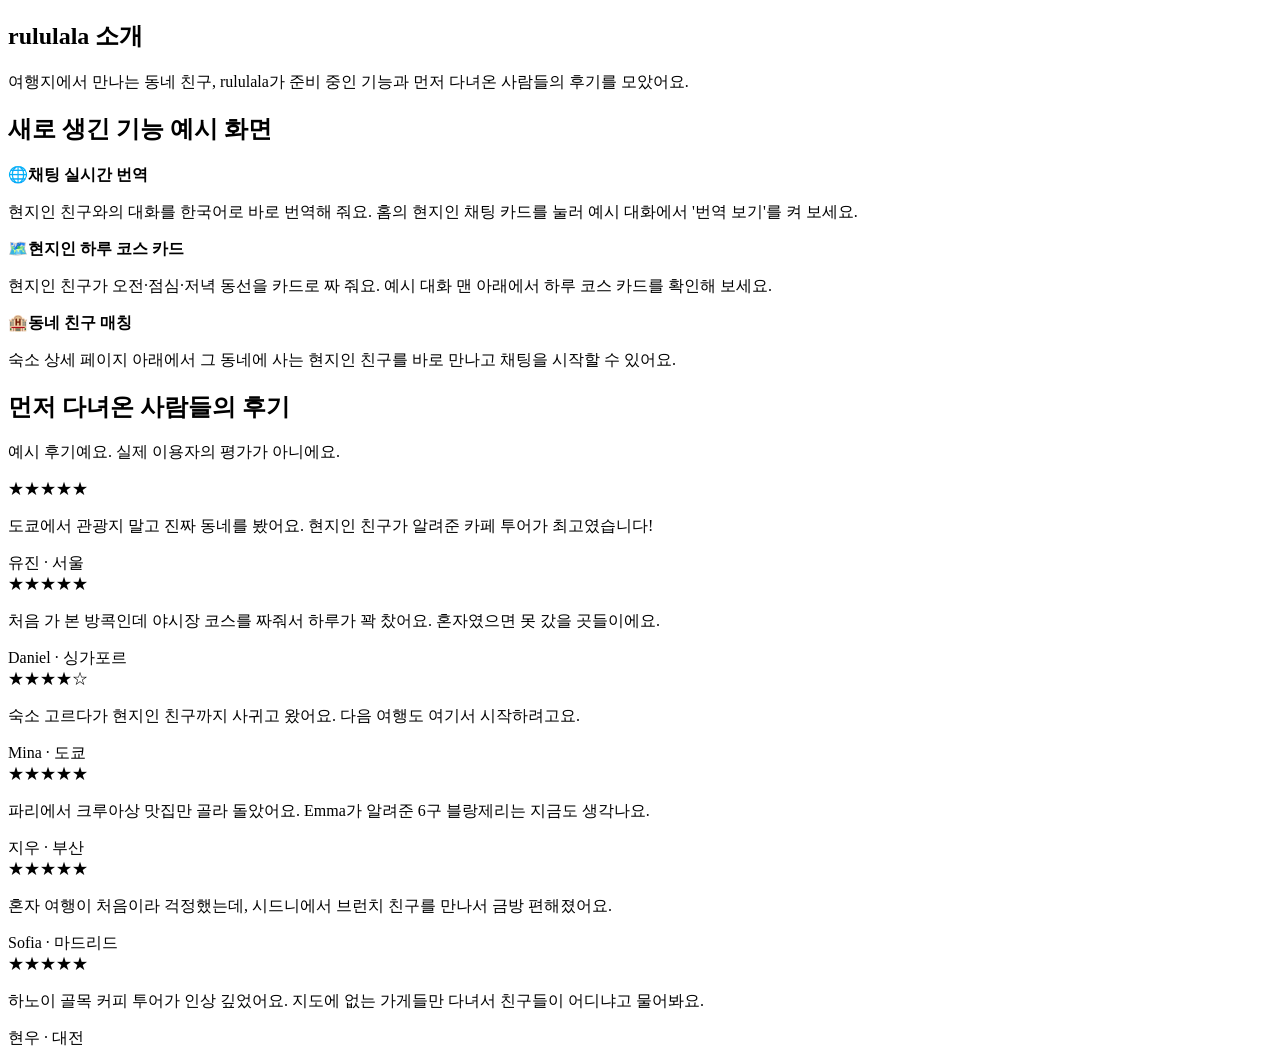
==== about.html @ 9e62a3f8 "소개 페이지 추가 (새 기능 + 후기) This file contains the HTML structure for the 'About' page, including sections" ====
<!doctype html>
<html lang="ko">
<head>
<meta charset="utf-8">
<meta name="viewport" content="width=device-width, initial-scale=1, viewport-fit=cover">
<title>소개 | rululala</title>
<!-- Pages caches fixed asset URLs. loader.js gives each page load fresh local CSS/JS URLs. -->
<script src="loader.js" data-scripts="common.js"></script>
<noscript><link rel="stylesheet" href="style.css"></noscript>
</head>
<body>
<section class="band"><div class="w">
  <h1>rululala 소개</h1>
  <p class="snote">여행지에서 만나는 동네 친구, rululala가 준비 중인 기능과 먼저 다녀온 사람들의 후기를 모았어요.</p>
  <div class="feat">
    <h2 class="feat-h">새로 생긴 기능 <span class="feat-badge">예시 화면</span></h2>
    <div class="feat-grid">
      <div class="feat-card"><span class="feat-ic" aria-hidden="true">🌐</span><b>채팅 실시간 번역</b><p>현지인 친구와의 대화를 한국어로 바로 번역해 줘요. 홈의 현지인 채팅 카드를 눌러 예시 대화에서 '번역 보기'를 켜 보세요.</p></div>
      <div class="feat-card"><span class="feat-ic" aria-hidden="true">🗺️</span><b>현지인 하루 코스 카드</b><p>현지인 친구가 오전·점심·저녁 동선을 카드로 짜 줘요. 예시 대화 맨 아래에서 하루 코스 카드를 확인해 보세요.</p></div>
      <div class="feat-card"><span class="feat-ic" aria-hidden="true">🏨</span><b>동네 친구 매칭</b><p>숙소 상세 페이지 아래에서 그 동네에 사는 현지인 친구를 바로 만나고 채팅을 시작할 수 있어요.</p></div>
    </div>
  </div>
</div></section>

<section class="band"><div class="w">
  <span class="band-head static"><h2>먼저 다녀온 사람들의 후기</h2></span>
  <p class="demo-note">예시 후기예요. 실제 이용자의 평가가 아니에요.</p>
  <div class="rv-grid">
    <div class="rv"><span class="stars">★★★★★</span><p>도쿄에서 관광지 말고 진짜 동네를 봤어요. 현지인 친구가 알려준 카페 투어가 최고였습니다!</p><span class="who">유진 · 서울</span></div>
    <div class="rv"><span class="stars">★★★★★</span><p>처음 가 본 방콕인데 야시장 코스를 짜줘서 하루가 꽉 찼어요. 혼자였으면 못 갔을 곳들이에요.</p><span class="who">Daniel · 싱가포르</span></div>
    <div class="rv"><span class="stars">★★★★☆</span><p>숙소 고르다가 현지인 친구까지 사귀고 왔어요. 다음 여행도 여기서 시작하려고요.</p><span class="who">Mina · 도쿄</span></div>
    <div class="rv"><span class="stars">★★★★★</span><p>파리에서 크루아상 맛집만 골라 돌았어요. Emma가 알려준 6구 블랑제리는 지금도 생각나요.</p><span class="who">지우 · 부산</span></div>
    <div class="rv"><span class="stars">★★★★★</span><p>혼자 여행이 처음이라 걱정했는데, 시드니에서 브런치 친구를 만나서 금방 편해졌어요.</p><span class="who">Sofia · 마드리드</span></div>
    <div class="rv"><span class="stars">★★★★★</span><p>하노이 골목 커피 투어가 인상 깊었어요. 지도에 없는 가게들만 다녀서 친구들이 어디냐고 물어봐요.</p><span class="who">현우 · 대전</span></div>
  </div>
</div></section>
</body>
</html>
---- style.css ----
/* rululala - Shop-inspired light theme, full layout ("floating constellation on white marble") */
/* Left nav rail + Shop-style home bands. Existing pages, interactions, storage and accessibility hooks are preserved. */
@import url("https://cdn.jsdelivr.net/gh/orioncactus/pretendard@v1.3.9/dist/web/variable/pretendardvariable-dynamic-subset.min.css");

:root{
  color-scheme:light;
  box-sizing:border-box;
  accent-color:var(--pri);
  --bg:#f2f4f5;
  --deep:#111111;
  --surface:#ffffff;
  --surface-hover:#fafbfc;
  --field:#ffffff;
  --main-color:#7c6ff2; /* 메인 보라 (로고와 같은 색): 여기만 바꾸면 사이트의 보라가 모두 함께 바뀌어요 */
  --main-color-strong:color-mix(in srgb, var(--main-color) 85%, #000); /* 메인 보라에서 파생 (버튼 hover) */
  --main-color-soft:color-mix(in srgb, var(--main-color) 10%, #fff); /* 메인 보라에서 파생 (배경 강조) */
  --brand:var(--main-color);
  --brand-soft:var(--main-color-soft);
  --pri:var(--main-color);
  --grad:var(--main-color);
  --grad-soft:#f2f4f5;
  --ink:#111111;
  --mute:#787574;
  --line:#ebebeb;
  --line-hover:#cccccc;
  --shadow:0 4px 6px -1px rgba(0,0,0,.1),0 2px 4px -2px rgba(0,0,0,.1);
  --shadow-sm:0 2px 8px rgba(0,0,0,.06);
  --shadow-lg:0 4px 24px rgba(0,0,0,.12);
  --shadow-violet:0 4px 24px color-mix(in srgb, var(--main-color) 34%, transparent);
  --r:20px;
  --r-lg:28px;
  --w:1200px;
  --rail:76px;
  --sans:"Pretendard Variable",Pretendard,Inter,-apple-system,BlinkMacSystemFont,"Apple SD Gothic Neo","Malgun Gothic",sans-serif;
  --mono:ui-monospace,SFMono-Regular,Consolas,monospace;
}
*,*::before,*::after{box-sizing:inherit}
/* 첫 화면이 그려지기 전에는 전환을 꺼요. (새로고침 때 검정 테두리·흰 버튼이 잠깐 보이는 문제) */
html.rululala-preload *,html.rululala-preload *::before,html.rululala-preload *::after{transition:none!important}
[hidden]{display:none!important}
::selection{background:var(--pri);color:#fff}
:focus-visible{outline:2px solid var(--pri);outline-offset:3px}
button,input,select,textarea{font:inherit}
::placeholder{color:#787574}
select option{background:#fff;color:var(--ink)}
input:not([type=checkbox]):focus,select:focus,textarea:focus{border-color:var(--pri);box-shadow:0 0 0 3px color-mix(in srgb, var(--main-color) 15%, transparent)}

/* ===== 기본 ===== */
/* iOS 26 Safari tints the status-bar strip from html/body; both keep the same solid canvas color so the strip matches the page top. */
html{background:var(--bg)}
body{
  display:flex;flex-direction:column;min-height:100vh;margin:0;padding-left:var(--rail);
  background:var(--bg);
  color:var(--ink);
  font:16px/1.6 var(--sans);
  letter-spacing:-.02em;word-break:keep-all;overflow-wrap:break-word;-webkit-font-smoothing:antialiased
}
.w{position:relative;width:100%;max-width:var(--w);margin:0 auto;padding:0 28px}
a{color:inherit}
h1,h2,h3{margin:0;letter-spacing:-.045em}
h1,h2{text-wrap:balance;font-weight:600}

/* ===== 왼쪽 탐색 레일 (Shop sidebar nav rail) ===== */
.rail{position:fixed;top:0;bottom:0;left:0;z-index:50;display:flex;flex-direction:column;align-items:center;gap:8px;width:var(--rail);padding:14px 10px;background:var(--surface)}
.rail-logo{display:flex;align-items:center;justify-content:center;width:44px;height:44px;margin-bottom:12px;color:var(--ink);font-size:24px;font-weight:700;letter-spacing:-.05em;text-decoration:none}
.rail-logo::after{content:".";color:var(--pri)}
.ri{display:grid;place-items:center;width:52px;min-height:52px;height:auto;padding:6px 2px;gap:3px;border-radius:16px;color:var(--ink);text-decoration:none;transition:background .2s,transform .2s}
.ri svg{display:block;width:24px;height:24px;stroke:currentColor;fill:none;stroke-width:1.7;stroke-linecap:round;stroke-linejoin:round}
.ri:hover{background:var(--grad-soft)}
.ri:active{transform:scale(.94)}
.ri[aria-current="page"]{background:var(--grad-soft)}
.rl{display:block;color:var(--mute);font-size:10px;font-weight:500;letter-spacing:-.01em;line-height:1.2}
.ri[aria-current="page"] .rl{color:var(--ink)}
.rail-auth{margin-top:auto;width:52px;min-height:52px;height:auto;padding:6px 2px;gap:3px}
.rail-auth .t-in-rl{display:none}
.in .rail-auth .t-in-rl{display:block}
.in .rail-auth .t-out-rl{display:none}
.rail-auth .avc{display:grid;place-items:center;width:32px;height:32px;border:1px solid var(--line);border-radius:50%}
.rail-auth .avc svg{width:20px;height:20px}
.t-in,.in .t-out{display:none}
.rail-auth .t-in{display:none}
.in .rail-auth .t-out{display:none}
.in .t-in{display:grid}

/* ===== 홈 히어로: 떠 있는 카드 + 워드마크 + 검색 ===== */
.hero-band{padding:40px 0 24px;text-align:center}
.constellation{display:flex;justify-content:center;align-items:flex-end;margin-bottom:4px;padding-top:8px}
.fc{position:relative;flex:none;width:clamp(112px,13.5vw,168px);margin:0 -14px;border-radius:var(--r-lg);background:var(--surface);box-shadow:var(--shadow)}
.fc1{z-index:1;transform:rotate(-6deg) translateY(12px)}
.fc2{z-index:2;transform:rotate(2.5deg) translateY(-10px)}
.fc3{z-index:3;transform:rotate(-2deg) translateY(-16px)}
.fc4{z-index:4;transform:rotate(5deg) translateY(8px)}
.fc-img{padding:8px 8px 12px}
.fph{display:grid;place-items:center;aspect-ratio:1/1;overflow:hidden;border-radius:20px;font-size:40px}
.fph img{display:block;width:100%;height:100%;object-fit:cover}
.fmeta{padding:9px 6px 2px;text-align:left}
.fmeta b{display:block;font-size:14px;font-weight:600;letter-spacing:-.02em;line-height:1.35}
.fmeta span{display:block;margin-top:1px;color:var(--mute);font-size:9px;letter-spacing:-.01em}
.fc-mini{display:flex;align-items:center;gap:10px;padding:14px;text-align:left}
.fav{display:grid;place-items:center;flex:none;width:40px;height:40px;border-radius:50%;background:var(--grad-soft);font-size:20px}
.fc-mini b{display:block;font-size:14px;font-weight:600;letter-spacing:-.02em;line-height:1.3}
.fc-mini span{display:block;color:var(--mute);font-size:11px}
.hero-kicker{display:inline-block;margin:0 0 22px;padding:6px 16px;border:1px solid var(--line);border-radius:9999px;background:var(--surface);box-shadow:var(--shadow-sm);color:var(--mute);font-size:12px;font-weight:500;letter-spacing:.06em}
.wordmark{margin:0;line-height:1}
.wordmark img{display:block;height:clamp(40px,6.5vw,84px);width:auto;margin:0 auto}
.lead{max-width:560px;margin:20px auto 0;color:var(--mute);font-size:17px;line-height:1.8;font-weight:400}

/* 검색 pill + 바이올렛 원형 전송 버튼 */
.hsearch{display:flex;align-items:center;gap:6px;max-width:560px;margin:30px auto 0;padding:4px 4px 4px 22px;border:1px solid rgba(0,0,0,.1);border-radius:9999px;background:var(--surface);box-shadow:var(--shadow-sm);transition:border-color .2s,box-shadow .2s}
.hsearch:focus-within{border-color:var(--pri);box-shadow:0 0 0 3px color-mix(in srgb, var(--main-color) 15%, transparent)}
.hsearch input{flex:1;min-width:0;padding:10px 0;border:0;background:none;color:var(--ink);font-size:16px;letter-spacing:-.031em;appearance:none;-webkit-appearance:none}
.hsearch input:focus{outline:none;box-shadow:none;border:0}
.hsearch button{display:grid;place-items:center;flex:none;width:48px;height:48px;padding:0;border:0;border-radius:50%;background:var(--pri);color:var(--ink);cursor:pointer;box-shadow:var(--shadow-violet);transition:background .2s,transform .2s}
.hsearch button:hover{background:var(--main-color-strong)}
.hsearch button:active{transform:scale(.94)}
.hsearch button svg{width:20px;height:20px;stroke:currentColor;fill:none;stroke-width:2;stroke-linecap:round;stroke-linejoin:round}

/* 카테고리 pill */
.cpills{display:flex;flex-wrap:wrap;justify-content:center;gap:12px;margin-top:22px}
.cpill{display:inline-flex;align-items:center;gap:8px;padding:6px 16px 6px 6px;border:1px solid var(--line);border-radius:9999px;background:var(--surface);box-shadow:var(--shadow-sm);color:var(--ink);font-size:15px;font-weight:500;letter-spacing:-.02em;text-decoration:none;transition:border-color .2s,transform .2s}
.cpill:hover{border-color:var(--line-hover);transform:translateY(-1px)}
.cpill .ci{display:grid;place-items:center;width:32px;height:32px;border-radius:50%;background:var(--grad-soft);font-size:16px}

/* ===== 홈 섹션 밴드 (Shop category bands) ===== */
.band{padding:36px 0}
.band-head{display:inline-flex;align-items:center;gap:6px;margin-bottom:24px;color:var(--ink);text-decoration:none}
.band-head h2{font-size:20px;font-weight:600;letter-spacing:-1px}
.band-head svg{width:16px;height:16px;stroke:var(--ink);fill:none;stroke-width:2;stroke-linecap:round;stroke-linejoin:round}
a.band-head:hover h2{text-decoration:underline;text-underline-offset:4px}
.band-head.static{cursor:default}

/* 도시 이미지 타일 (Shop product image tile) */
.tiles4{display:grid;grid-template-columns:repeat(4,minmax(0,1fr));gap:16px}
.tile{position:relative;display:block;aspect-ratio:4/5;overflow:hidden;border-radius:var(--r-lg);background:var(--surface);box-shadow:var(--shadow);text-decoration:none;transition:transform .2s,box-shadow .2s}
.tile:hover{transform:translateY(-3px);box-shadow:var(--shadow-lg)}
.tile .ph{position:absolute;inset:0;display:grid;place-items:center;font-size:56px;overflow:hidden}
.tile .ph img{display:block;width:100%;height:100%;object-fit:cover}
.tile .lab small{display:block;margin-top:2px;color:var(--mute);font-size:11px;font-weight:500;letter-spacing:-.01em}
.tile .lab{position:absolute;left:12px;bottom:12px;padding:10px 14px;border-radius:12px;background:rgba(255,255,255,.92);color:var(--ink);font-size:14px;font-weight:600;letter-spacing:-.02em;box-shadow:var(--shadow-sm)}

/* 추천 친구 미리보기 카드 */
.fp-grid{display:grid;grid-template-columns:repeat(3,minmax(0,1fr));gap:20px}
.fp{display:flex;flex-direction:column;gap:10px;min-width:0;padding:22px;border-radius:var(--r-lg);background:var(--surface);box-shadow:var(--shadow);color:var(--ink);text-decoration:none;transition:transform .2s,box-shadow .2s}
.fp:hover{transform:translateY(-3px);box-shadow:var(--shadow-lg)}
.fp-top{display:flex;align-items:center;gap:12px}
.fp .fav{width:52px;height:52px;font-size:26px}
.fp-top b{display:block;font-size:17px;font-weight:600}
.fp-top .meta,.fp .meta{color:var(--mute);font-size:13px}
.fp p{display:-webkit-box;-webkit-line-clamp:2;-webkit-box-orient:vertical;margin:0;overflow:hidden;color:var(--mute);font-size:14px;line-height:1.7}

/* ===== 일반 섹션 (서브 페이지) ===== */
section{padding:56px 0}
section>h1,.w>h1{margin-bottom:28px;font-size:32px;font-weight:700;line-height:1.35;letter-spacing:-.05em}

/* ===== 카드 공통 ===== */
/* Elevated cards: white on the mist canvas, separated by the dual-layer soft shadow alone */
.steps li,.city,.pc,.safe li,.fb{border:0;border-radius:var(--r-lg);background:var(--surface);box-shadow:var(--shadow)}
.city,.pc{transition:transform .2s,box-shadow .2s}
.city:hover,.pc:hover{transform:translateY(-3px);box-shadow:var(--shadow-lg)}

/* ===== 서비스 소개 ===== */

/* ===== 이용 방법 ===== */
.steps{display:grid;grid-template-columns:repeat(4,minmax(0,1fr));gap:18px;margin:0;padding:0;list-style:none;counter-reset:s}
.steps li{counter-increment:s;padding:26px 22px;font-weight:500}
.steps li::before{content:counter(s);display:grid;place-items:center;width:42px;height:42px;margin-bottom:18px;border-radius:50%;background:var(--grad-soft);color:var(--ink);font:600 14px var(--sans)}

/* ===== 칩 (탭, 필터, 작은 버튼) ===== */
.tab,.stab,.pill,.mini{border:1px solid var(--line);border-radius:9999px;background:var(--surface);color:var(--ink);font-weight:500;white-space:nowrap;cursor:pointer;box-shadow:var(--shadow-sm);transition:background .2s,border-color .2s,color .2s,transform .2s}
.tab:hover,.stab:hover,.pill:hover,.mini:hover{border-color:var(--line-hover);background:var(--surface-hover)}
.tab:active,.stab:active,.pill:active,.mini:active,.btn:active{transform:scale(.97)}
.tab,.stab{padding:10px 20px;font-size:14px}
.pill{display:inline-flex;align-items:center;justify-content:center;gap:6px;min-height:38px;padding:8px 15px;font-size:13px}
.mini{padding:9px 14px;font-size:13px}
.tab[aria-selected="true"],.stab[aria-selected="true"],.mini.pri{border-color:transparent;background:var(--ink);color:#fff}
.tabs,.stabs{display:flex;flex-wrap:wrap;gap:10px;margin:0 0 28px}

/* ===== 도시 ===== */
.cities{display:grid;grid-template-columns:repeat(auto-fill,minmax(160px,1fr));gap:16px;min-height:64px}
.city{padding:20px}
.city::before{content:"";display:block;width:28px;height:28px;margin-bottom:24px;border:0;border-radius:50%;background:var(--grad-soft)}
.city.has-photo::before{display:none}
.city .cph{aspect-ratio:4/3;margin-bottom:14px;overflow:hidden;border-radius:14px;background:var(--grad-soft)}
.city .cph img{display:block;width:100%;height:100%;object-fit:cover}
.city b{display:block;font-size:17px;font-weight:600}
.city small{display:block;margin-top:3px;color:var(--mute);font-size:13px}
.city small.cpark{margin-top:8px;font-size:12px;line-height:1.5}
.legend{margin:30px 0 0;padding:22px 26px;border:0;border-radius:var(--r-lg);background:var(--surface);box-shadow:var(--shadow-sm);color:var(--ink);font-size:15px;font-weight:500;line-height:1.7}

/* ===== 숙소 ===== */
.stays{display:grid;grid-template-columns:repeat(auto-fit,minmax(220px,1fr));gap:20px}
.stc{position:relative;display:block;min-width:0;aspect-ratio:3/4;overflow:hidden;border-radius:var(--r);background:#2a2530;box-shadow:var(--shadow-sm);color:#fff;text-decoration:none;transition:transform .2s}
.stc:hover{transform:translateY(-4px)}
.stc img{position:absolute;inset:0;width:100%;height:100%;object-fit:cover}
.stc::after{content:"";position:absolute;inset:auto 0 0 0;height:48%;background:linear-gradient(transparent,rgba(0,0,0,.76))}
.stc .cap{position:absolute;inset:auto 16px 16px 16px;z-index:1;display:block}
.stc .cap b{display:block;color:#fff;font-size:17px;font-weight:600;line-height:1.35}
.stc .cap small{display:block;margin-top:3px;color:rgba(255,255,255,.88);font-size:13px;line-height:1.4}
.tg span{display:inline-block;padding:4px 12px;border:1px solid var(--line);border-radius:9999px;background:var(--surface);color:var(--mute);font-size:12px;font-weight:500}
.snote,.note{color:var(--mute);line-height:1.7}
.snote{margin:34px 0 0;font-size:13px}
.note{font-size:12px}

/* ===== 안전 ===== */
.safe{display:grid;grid-template-columns:repeat(3,minmax(0,1fr));gap:16px;margin:0;padding:0;list-style:none}
.safe li{display:flex;align-items:center;gap:14px;padding:20px;border-radius:var(--r);font-size:15px;font-weight:600}
.safe li::before{content:"✓";display:grid;place-items:center;flex:0 0 34px;height:34px;border-radius:50%;background:var(--ink);color:#fff;font-size:15px;font-weight:600}
.safe.soon li{color:var(--mute);font-weight:500;box-shadow:var(--shadow-sm)}
.safe.soon li::before{content:"예정";flex-basis:48px;border-radius:9999px;background:var(--grad-soft);color:var(--mute);font-size:12px}
#safe h2{margin:28px 0 14px;font-size:17px}
#safe h1+h2{margin-top:8px}

/* ===== 푸터 (Shop dark columnar footer) ===== */
footer{margin-top:auto;background:var(--deep);color:#9c9693}
.fcols{display:flex;flex-wrap:wrap;gap:48px 64px;padding:48px 0 8px}
.fcol{display:flex;flex-direction:column;gap:10px;font-size:13px;line-height:1.7}
.fcol b{margin-bottom:4px;color:#fff;font-size:13px;font-weight:600}
.fcol a{color:#9c9693;text-decoration:none}
.fcol a:hover{color:#fff}
.fcol p{margin:6px 0 0;max-width:220px}
.flogo{color:#fff;font-size:24px;font-weight:700;letter-spacing:-.05em}
.flogo i{color:var(--pri);font-style:normal}
.fnote{padding:22px 0 34px;font-size:12px;line-height:1.7}

/* ===== 친구 찾기 ===== */
.fb{display:grid;grid-template-columns:2fr repeat(4,minmax(0,1fr));gap:10px;margin-bottom:14px;padding:14px;border-radius:var(--r-lg)}
.fb input[type=search],.fb select,.mf input,.mf select,.mf textarea,.cf input,#auth-form input{width:100%;min-width:0;padding:12px 18px;border:1px solid var(--line);border-radius:9999px;background:var(--field);color:var(--ink);font-size:14px;transition:border-color .2s,box-shadow .2s}
.fb input[type=search]{appearance:none;-webkit-appearance:none}
.mf textarea{border-radius:var(--r)}
.cf input{flex:1}
.tools{display:flex;flex-wrap:wrap;align-items:center;gap:10px;margin-bottom:22px;color:var(--mute)}
.tools label{display:inline-flex;align-items:center;gap:6px}
#me{margin-left:auto;font-size:13px}
.people{display:grid;grid-template-columns:repeat(3,minmax(0,1fr));gap:20px}
.pc{display:flex;flex-direction:column;align-items:flex-start;gap:10px;min-width:0;padding:24px}
.pc-top{display:flex;align-items:center;gap:12px}
.av{display:grid;place-items:center;flex:none;width:56px;height:56px;border:1px solid var(--line);border-radius:50%;background:var(--grad-soft);font-size:27px}
.pc h3{font-size:18px;font-weight:600}
.pc p{margin:0;color:var(--mute);font-size:14px;line-height:1.7}
.meta{color:var(--mute);font-size:13px}
.badge{padding:4px 10px;border:0;border-radius:9999px;font-size:12px;font-weight:600;cursor:default}
.badge.ok{background:var(--brand-soft);color:var(--pri)}
.badge.no{background:var(--grad-soft);color:var(--mute)}
.stars{color:#FFC107;letter-spacing:1px}
.tg{display:flex;flex-wrap:wrap;gap:6px}
.acts{display:flex;flex-wrap:wrap;gap:7px;width:100%;margin-top:auto;padding-top:8px}
.empty{grid-column:1/-1;padding:40px 12px;border:1px dashed var(--line-hover);border-radius:var(--r-lg);color:var(--mute);text-align:center}

/* ===== 모달 ===== */
#modal{position:fixed;inset:0;z-index:100;display:none;align-items:center;justify-content:center;padding:16px;background:rgba(20,16,12,.45);-webkit-backdrop-filter:blur(9px);backdrop-filter:blur(9px)}
#modal.open{display:flex}
body.modal-open{overflow:hidden}
#modalBox{position:relative;width:min(100%,520px);max-height:90vh;max-height:90dvh;padding:26px;overflow:auto;overscroll-behavior:contain;border:0;border-radius:var(--r-lg);background:var(--surface);box-shadow:0 24px 80px rgba(0,0,0,.25)}
#modalBox:focus{outline:none}
#modalBox h2{margin:0 40px 16px 0;font-size:22px;line-height:1.4}
.x{position:absolute;top:14px;right:14px;display:grid;place-items:center;width:36px;height:36px;border:1px solid var(--line);border-radius:50%;background:var(--surface);color:var(--ink);font-size:20px;cursor:pointer;box-shadow:var(--shadow-sm);transition:background .2s}
.x:hover{background:var(--grad-soft)}
.mf{display:grid;gap:10px}
.mf textarea{min-height:100px;resize:vertical}
.err{min-height:1.2em;margin:0;color:#d4261c;font-size:13px;line-height:1.5}
.info{margin:0 0 12px;padding:0;list-style:none}
.info li,.row{border-bottom:1px solid var(--line)}
.info li{padding:12px 0}
.info b{display:block}
.info span{color:var(--mute);font-size:13px}
.row{display:flex;align-items:center;justify-content:space-between;gap:10px;padding:10px 0}
.row>span{min-width:0;overflow-wrap:anywhere}
.row>.mini{flex:none}
.rv{margin-bottom:8px;padding:14px 16px;border:0;border-radius:var(--r);background:var(--grad-soft);font-size:14px;line-height:1.65}
.rv p{margin:4px 0 0}
.ice{display:flex;flex-wrap:wrap;gap:6px;margin-bottom:10px}
.msgs{display:flex;flex-direction:column;gap:8px;height:240px;margin-bottom:10px;padding:12px;overflow:auto;border:0;border-radius:var(--r);background:var(--grad-soft)}
.bub{max-width:82%;padding:9px 14px;border:0;border-radius:18px;background:var(--surface);box-shadow:var(--shadow-sm);color:var(--ink);font-size:14px;line-height:1.6;overflow-wrap:anywhere}
.bub.me{align-self:flex-end;background:var(--pri);color:var(--ink);box-shadow:none}
.cf{display:flex;gap:8px}

/* ===== 로그인/버튼 ===== */
.btn{display:inline-flex;align-items:center;justify-content:center;min-height:48px;padding:14px 30px;border:1px solid transparent;border-radius:9999px;background:var(--pri);color:var(--ink);font-size:15px;font-weight:600;text-decoration:none;cursor:pointer;box-shadow:var(--shadow-violet);transition:background .2s,transform .2s,box-shadow .2s}
.btn:hover{background:var(--main-color-strong);transform:translateY(-2px);box-shadow:0 8px 30px color-mix(in srgb, var(--main-color) 40%, transparent)}
.btn:disabled{opacity:.55;cursor:not-allowed;transform:none}
.btn-line{background:#fff;color:var(--ink);border:1px solid var(--line);box-shadow:none}
.btn-line:hover{background:var(--grad-soft);color:var(--ink);transform:none;box-shadow:none}
.auth{max-width:480px;margin:0 auto}
.auth h1{margin-bottom:32px}
#auth-form{display:grid;gap:14px}
#auth-form .field{display:grid;gap:8px}
#auth-form label{font-size:13px;font-weight:600;color:var(--ink)}
#auth-form input{padding:14px 20px;font-size:15px}
#auth-form .btn{width:100%;margin-top:4px;padding:15px}
#auth-status{min-height:1.4em;margin:12px 0 0;color:var(--mute);font-size:14px;line-height:1.6;text-align:center}
.switch{margin:20px 0 0;color:var(--mute);font-size:14px;text-align:center}
.link{padding:0;border:0;background:none;color:var(--pri);font-weight:600;text-decoration:underline;text-underline-offset:3px;cursor:pointer}
.link:hover{color:var(--main-color-strong)}

/* ===== 태블릿 ===== */
@media (max-width:900px){
  .w{padding-inline:22px}
  .tiles4{grid-template-columns:repeat(2,minmax(0,1fr))}
  .steps{gap:14px}
  .steps,.people,.safe,.fp-grid{grid-template-columns:repeat(2,minmax(0,1fr))}
  .stays{grid-template-columns:repeat(2,minmax(0,1fr));gap:12px}
  .fb{grid-template-columns:repeat(2,minmax(0,1fr))}
  .fb input[type=search]{grid-column:1/-1}

  /* 모바일: 레일이 하단 탭 바로 */
  body{padding-left:0;padding-bottom:calc(78px + env(safe-area-inset-bottom,0px))}
  .rail{top:auto;right:0;bottom:0;left:0;width:auto;flex-direction:row;justify-content:space-around;gap:2px;padding:8px 10px calc(8px + env(safe-area-inset-bottom,0px));box-shadow:0 -2px 16px rgba(0,0,0,.06)}
  .rail-logo{display:none}
  .rail-auth{margin-top:0}
  .rail-auth .avc{width:24px;height:24px;border:0}
  .rail-auth .avc svg{width:22px;height:22px}
  .ri{width:52px;min-height:52px;height:auto;padding:6px 2px;gap:3px;border-radius:16px}
  .rl{display:block;color:var(--mute);font-size:10px;font-weight:500;letter-spacing:-.01em;line-height:1.2}
  .ri[aria-current="page"] .rl{color:var(--ink)}
  .hero-band{padding:28px 0 16px}
  .constellation{align-items:center}
  .fc{width:clamp(96px,26vw,132px);margin:0 -10px}
  .fc1,.fc4{display:none}
  .fc2{transform:rotate(-4deg) translateY(6px)}
  .fc3{transform:rotate(3deg) translateY(-6px)}
  .fph{font-size:34px}
  .wordmark img{height:clamp(37px,11vw,52px)}
  .lead{margin-top:16px;font-size:15px;line-height:1.75}
  .hsearch{margin-top:24px;padding-left:18px}
  .hsearch input{font-size:15px}
  .hsearch button{width:44px;height:44px}
  .cpills{gap:8px;margin-top:18px}
  .cpill{font-size:14px}
  .band{padding:28px 0}
  .band-head{margin-bottom:18px}
  section{padding:44px 0}
  section>h1,.w>h1{margin-bottom:22px;font-size:26px}
  .steps li{padding:24px 18px}
  .steps li{font-size:14px}
  .tab,.stab{padding:9px 15px;font-size:13px}
  .cities{grid-template-columns:repeat(2,minmax(0,1fr));gap:12px}
  .city{padding:16px}
  .tile .ph{font-size:44px}
  .fp-grid{grid-template-columns:minmax(0,1fr);gap:14px}
  .safe{grid-template-columns:1fr}
  .fb{grid-template-columns:minmax(0,1fr);padding:12px}
  #me{flex-basis:100%;margin-left:0}
  .people{grid-template-columns:minmax(0,1fr);gap:14px}
  .pc{padding:18px}
  .fcols{gap:32px 40px;padding:36px 0 4px}
  #modal{padding:12px}
  #modalBox{padding:22px 18px}
  #modalBox h2{font-size:20px}
  .cf{flex-wrap:wrap}
  .cf input{flex-basis:100%}
}


@media (prefers-reduced-motion:reduce){*,*::before,*::after{transition:none!important}}


/* ===== 이용 방법 상세 (링크 카드) ===== */
.steps li{transition:transform .2s,box-shadow .2s}
.steps li:hover{transform:translateY(-3px);box-shadow:var(--shadow-lg)}
.steps li a{color:inherit;text-decoration:none}
.steps li h3{margin:0 0 8px;font-size:16px;font-weight:600;letter-spacing:-.02em}
.steps li p{margin:0;color:var(--mute);font-size:14px;font-weight:400;line-height:1.7}
.steps-more{margin:20px 0 0;color:var(--mute);font-size:14px}
.steps-more a{color:var(--pri);font-weight:500;text-decoration:none}
.steps-more a:hover{text-decoration:underline}


/* 내 정보 페이지 폼: 로그인 폼과 같은 디자인 */
#profile-form{display:grid;gap:16px}
#profile-form .field{display:grid;gap:8px}
#profile-form label{font-size:13px;font-weight:600;color:var(--ink)}
#profile-form input,#profile-form textarea{width:100%;min-width:0;padding:14px 20px;border:1px solid var(--line);border-radius:9999px;background:var(--field);color:var(--ink);font-size:15px;transition:border-color .2s,box-shadow .2s}
#profile-form textarea{border-radius:var(--r);min-height:110px;resize:vertical;line-height:1.6}
#profile-form input:disabled,#profile-form textarea:disabled{opacity:.55}
#profile-form .btn{width:100%;margin-top:4px;padding:15px}
#p-status{min-height:1.4em;margin:12px 0 0;color:var(--mute);font-size:14px;line-height:1.6;text-align:center}
#p-status.err{color:#d4261c}
#p-status.ok{color:#0a7a3d}

/* ===== 사진 크레딧 ===== */
.credits{margin:24px 0 0;padding:0;list-style:none;display:grid;grid-template-columns:repeat(2,minmax(0,1fr));gap:12px}
.credits li{padding:16px 18px;border:0;border-radius:var(--r);background:var(--surface);box-shadow:var(--shadow-sm);font-size:13px;line-height:1.6;color:var(--mute)}
.credits b{display:block;color:var(--ink);font-size:14px}
.credits a{color:var(--pri)}
@media (max-width:720px){.credits{grid-template-columns:1fr}}

/* ===== 홈 개편: 상단 작은 로고 + 검색/메뉴, 배너, 카테고리 아이콘 ===== */
.topbar{background:var(--surface);border-bottom:1px solid var(--line)}
.topbar-in{display:flex;align-items:center;gap:24px;padding-top:14px;padding-bottom:10px}
.tb-logo img{display:block;height:26px;width:auto}
.tb-search{display:flex;flex:1;max-width:560px;align-items:center;margin:0 auto 0 8px;padding:3px 3px 3px 18px;border:1px solid rgba(0,0,0,.1);border-radius:9999px;background:var(--bg)}
.tb-search:focus-within{border-color:var(--pri);background:#fff}
.tb-search input{flex:1;min-width:0;padding:8px 0;border:0;background:none;font-size:14px;color:var(--ink)}
.tb-search input:focus{outline:none;box-shadow:none;border:0}
.tb-search button{display:grid;place-items:center;width:36px;height:36px;padding:0;border:0;border-radius:50%;background:var(--pri);color:#fff;cursor:pointer}
.tb-search button svg{width:18px;height:18px;stroke:currentColor;fill:none;stroke-width:2;stroke-linecap:round}
.tb-login{font-size:14px;font-weight:500;text-decoration:none;color:var(--ink)}
.tb-login.tb-in{display:none}
.in .tb-login.tb-in{display:inline}
.in .tb-login.tb-out{display:none}
.tb-menu{display:flex;gap:28px;padding-bottom:10px;font-size:15px;font-weight:500}
.tb-menu a{padding:6px 0;color:var(--mute);text-decoration:none;border-bottom:2px solid transparent}
.tb-menu a:hover{color:var(--ink)}
.tb-menu a[aria-current]{color:var(--ink);border-bottom-color:var(--ink)}
body.home .hero-band{padding:24px 0 8px;text-align:left}
.banner{display:flex;align-items:center;justify-content:space-between;gap:24px;min-height:260px;padding:36px 48px;border-radius:var(--r-lg);background:linear-gradient(120deg,#e9e5ff 0%,#cfc8ff 55%,#b3a9fb 100%);overflow:hidden}
.banner-tag{display:inline-block;padding:4px 12px;border-radius:9999px;background:#fff;font-size:12px;font-weight:600}
.banner h1{margin:14px 0 10px;font-size:clamp(26px,3.6vw,40px);line-height:1.25;font-weight:700}
.banner p{margin:0 0 20px;color:#44406a;font-size:15px}
.banner-cta{display:inline-block;padding:11px 22px;border-radius:9999px;background:var(--ink);color:#fff;font-size:14px;font-weight:600;text-decoration:none}
.banner-art{position:relative;flex:none;width:300px;height:200px}
.banner-art img{position:absolute;width:130px;height:160px;object-fit:cover;border-radius:18px;border:4px solid #fff;box-shadow:var(--shadow)}
.ba1{left:0;top:20px;transform:rotate(-6deg)}.ba2{left:80px;top:0;transform:rotate(3deg);z-index:2}.ba3{left:165px;top:30px;transform:rotate(7deg);z-index:3}
.cats{display:flex;justify-content:center;gap:clamp(14px,4vw,44px);flex-wrap:wrap;padding:26px 0 10px}
.cat{display:grid;justify-items:center;gap:8px;width:76px;font-size:13px;font-weight:500;text-decoration:none;color:var(--ink)}
.cat .ci{display:grid;place-items:center;width:56px;height:56px;border-radius:20px;background:var(--surface);box-shadow:var(--shadow-sm);font-size:26px}
.cat:hover .ci{transform:translateY(-2px)}
@media (max-width:700px){
  .topbar-in{flex-wrap:wrap;gap:10px}.tb-search{order:3;flex-basis:100%;max-width:none;margin:0}
  .tb-login.tb-out,.in .tb-login.tb-in{margin-left:auto}.tb-menu{gap:18px;overflow-x:auto;white-space:nowrap}
  .banner{padding:26px 22px;min-height:0}.banner-art{display:none}
}
.cat .ci svg{width:26px;height:26px;stroke:var(--ink);fill:none;stroke-width:1.7;stroke-linecap:round;stroke-linejoin:round}

/* 홈 도시 슬라이더 + 추천 친구 한 줄 */
.slider{position:relative}
.strack{display:flex;gap:16px;overflow-x:auto;scroll-snap-type:x mandatory;scrollbar-width:none;-webkit-overflow-scrolling:touch;border-radius:var(--r-lg)}
.strack::-webkit-scrollbar{display:none}
.slide{position:relative;flex:0 0 82%;height:clamp(240px,40vw,440px);scroll-snap-align:start;border-radius:var(--r-lg);overflow:hidden;background:#ddd;text-decoration:none}
.slide img{width:100%;height:100%;object-fit:cover;display:block}
.slide::after{content:"";position:absolute;inset:0;background:linear-gradient(to top,rgba(0,0,0,.45),transparent 50%)}
.slab{position:absolute;left:28px;bottom:24px;z-index:1;color:#fff;display:grid;gap:2px}
.slab b{font-size:clamp(24px,3.4vw,40px);font-weight:700;letter-spacing:-.04em}
.slab small{font-size:14px;opacity:.9}
.snav{position:absolute;top:50%;z-index:2;display:grid;place-items:center;width:44px;height:44px;margin-top:-22px;padding:0;border:0;border-radius:50%;background:rgba(255,255,255,.92);box-shadow:var(--shadow);cursor:pointer}
.snav svg{width:20px;height:20px;stroke:var(--ink);fill:none;stroke-width:2;stroke-linecap:round;stroke-linejoin:round}
.sprev{left:14px}.snext{right:14px}
.friends-row{margin-top:28px}
.fp{font:inherit;text-align:left;cursor:pointer;border:0;width:100%}
.friends-row .fp-grid{display:flex;gap:16px;overflow-x:auto;scrollbar-width:none}
.friends-row .fp{flex:1 0 260px}
@media (max-width:700px){.slide{flex-basis:88%}.snav{display:none}.slab{left:18px;bottom:16px}.friends-row .fp-grid{display:flex}.friends-row .fp{flex-basis:78%}}
.fp .fav svg{width:60%;height:60%;stroke:var(--mute);fill:none;stroke-width:1.6;stroke-linecap:round}

.friends-row .stars{color:#FFC107}
/* 홈 바로가기 아이콘 색 */
.cats .cat:nth-child(1) .ci{background:#e8f1ff}.cats .cat:nth-child(1) .ci svg{stroke:#2f6fed}
.cats .cat:nth-child(2) .ci{background:#fff0e0}.cats .cat:nth-child(2) .ci svg{stroke:#f08a00}
.cats .cat:nth-child(3) .ci{background:#e3f7ec}.cats .cat:nth-child(3) .ci svg{stroke:#1fa463}
.cats .cat:nth-child(4) .ci{background:#fde8ec}.cats .cat:nth-child(4) .ci svg{stroke:#e5385b}
.cats .cat:nth-child(5) .ci{background:#efeaff}.cats .cat:nth-child(5) .ci svg{stroke:#7c6ff2}
.cats .cat .ci{box-shadow:none}
.city .spots{margin:12px 0 0;padding:0;list-style:none;border-top:1px solid var(--line);padding-top:10px}
.city .spots li{margin:0 0 8px;font-size:13px;line-height:1.5}
.city .spots li b{display:inline;font-size:13px;font-weight:600}
.city .spots li span{display:block;color:var(--mute)}

/* ===== [미리보기] 홈 화면만: 흰 바탕 + 민트 그린 포인트 - 색만 바꿨고 레이아웃·글꼴·간격은 그대로예요 ===== */
body.mint{
  --bg:#ffffff;
  --main-color:#111111;
  --main-color-strong:#333333;
  --main-color-soft:#eef1f0;
  --brand:#111111;
  --brand-soft:#eef1f0;
  --pri:#111111;
  --grad:#111111;
  --shadow-violet:0 4px 24px rgba(0,0,0,.22);
  --surface-hover:#f1faf7;
  --grad-soft:#e3f6f0;
  --line:#d5ebe4;
  --line-hover:#8fd1bf;
  --mute:#55655f;
  --hot:#111111;
  --hot-strong:#000000;
  --deep:#111111;
  --shadow-sm:0 2px 10px rgba(10,127,105,.10);
  --shadow:0 4px 8px -1px rgba(10,127,105,.14),0 2px 4px -2px rgba(10,127,105,.10);
}
body.mint .tab[aria-selected="true"],body.mint .stab[aria-selected="true"],body.mint .mini.pri{background:var(--main-color-strong);color:#fff}
body.mint .btn{background:var(--hot);color:#fff;box-shadow:0 4px 24px color-mix(in srgb, var(--hot) 32%, transparent)}
body.mint .btn:hover{background:var(--hot-strong);box-shadow:0 8px 30px color-mix(in srgb, var(--hot) 40%, transparent)}
body.mint .btn-line{background:#fff;color:var(--ink);box-shadow:none}
body.mint .btn-line:hover{background:var(--grad-soft);color:var(--ink);box-shadow:none}
body.mint .banner-cta{background:var(--hot)}
body.mint .tb-search button{background:var(--hot)}
body.mint .hsearch,body.mint .tb-search{border-color:var(--line)}
body.mint .safe li::before{background:var(--main-color-strong)}
body.mint .fcol a,body.mint footer{color:#b9b9b9}
body.mint .fcol a:hover{color:#fff}
body.mint .stc::before{background:#d9f3ea}
body.mint .stc:nth-child(3n+2)::before{background:#c9efe3}
body.mint .stc:nth-child(3n)::before{background:#e6f7f1}
body.mint .hsearch button{background:var(--hot);color:#fff}
body.mint .hsearch button:hover{background:var(--hot-strong)}
/* 현지인 채팅 6명: 컴퓨터 3x2, 태블릿 2열, 모바일 1열 */
.friends-row .fp-grid{display:grid;grid-template-columns:repeat(3,minmax(0,1fr));gap:20px;overflow:visible}
.friends-row .fp{flex:none}
@media (max-width:900px){.friends-row .fp-grid{grid-template-columns:repeat(2,minmax(0,1fr))}}
@media (max-width:560px){.friends-row .fp-grid{grid-template-columns:minmax(0,1fr);gap:14px}.friends-row .fp{flex-basis:auto}}
.friends-row .demo-note{margin:-10px 0 16px;color:var(--mute);font-size:13px;line-height:1.5}
body.home,body.mint{background:radial-gradient(1100px 700px at 50% 38%,rgba(72,205,140,.55),rgba(72,205,140,.22) 45%,transparent 72%),radial-gradient(700px 520px at 6% 8%,rgba(120,225,175,.38),transparent 70%),radial-gradient(800px 560px at 96% 70%,rgba(90,215,160,.34),transparent 70%),linear-gradient(180deg,#e9faf2 0%,#f4fcf8 55%,#fff 100%) no-repeat}
.sr-h{position:absolute;width:1px;height:1px;margin:-1px;padding:0;overflow:hidden;clip:rect(0 0 0 0);white-space:nowrap;border:0}
body.home .cats .cat .ci{background:#e1f5ee}body.home .cats .cat .ci svg{stroke:#0a7f69}

/* ===== 홈 글자 크기 키움 (홈 화면만, 레이아웃 그대로) ===== */
body.home .tb-menu{font-size:17px;gap:30px}
body.home .tb-login{font-size:16px}
body.home .rl{font-size:12px}
body.home h2{font-size:24px}
body.home h3{font-size:18px}
body.home .cat{font-size:15px;width:84px}
body.home .meta,body.home small,body.home .demo-note,body.home .steps-more{font-size:15px}
body.home .fp p,body.home .steps p,body.home .safe p{font-size:16px}
body.home .stc small,body.home .stc span{font-size:15px}
body.home .fnote{font-size:14px}
body.home .fcol a,body.home .fcol b{font-size:15px}
body.home .hsearch input,body.home .tb-search input{font-size:16px}
@media (max-width:640px){body.home .hsearch input,body.home .tb-search input{font-size:14px}}

/* ===== 홈 개편 2차: 로고·검색·사진 크게, 여백 줄임, 샘플 얼굴 ===== */
body.home .w{max-width:1480px;padding-left:18px;padding-right:18px}
body.home .topbar-in{gap:20px;padding-top:12px;padding-bottom:12px}
body.home .tb-logo img{height:46px}
body.home .tb-search{max-width:860px;padding:6px 6px 6px 24px;margin-left:12px}
body.home .tb-search input{font-size:18px;min-height:44px}
body.home .tb-search button{width:48px;height:48px}
body.home .hero-band{padding-top:14px}
body.home .slide{height:clamp(280px,46vw,600px)}
body.home .strack{gap:12px}
.rail-logo{color:#12d0a0}
.rail-logo::after{color:#111111}
.fav img,.av img,.avimg{display:block;width:100%;height:100%;border-radius:50%;object-fit:cover}
.fp .fav,.av{overflow:hidden}
@media (max-width:640px){body.home .tb-logo img{height:38px}body.home .w{padding-left:14px;padding-right:14px}body.home .tb-search input{font-size:15px}body.home .tb-search{margin-left:0}body.home .slide{height:clamp(260px,70vw,380px)}}
body.home .cats .cat .ci{font-size:30px;line-height:1}
/* 숙소 페이지: 데스크톱에서 한 줄 5개 */
#stays{grid-template-columns:repeat(5,minmax(0,1fr));gap:14px}
@media(max-width:900px){#stays{grid-template-columns:repeat(2,minmax(0,1fr));gap:12px}}

.flogo{display:inline-flex;align-items:center;background:#fff;border-radius:14px;padding:8px 14px}
.flogo img{display:block;height:26px;width:auto}
body.mint .safe.soon li::before{background:#e8ecea;color:#2b2f2d}

/* ask preview */
.ask{margin-top:36px;padding:28px;border-radius:var(--r-lg);background:var(--surface);box-shadow:var(--shadow-sm)}
.ask h2{margin:0 0 6px;font-size:22px;font-weight:700}
.ask-sub{margin:0 0 18px;color:var(--mute);font-size:14px}
.ask-step{display:flex;flex-wrap:wrap;align-items:center;gap:10px 14px;margin:0 0 12px}
.ask-step>span{min-width:84px;font-size:13px;font-weight:600}
.ask-chips{display:flex;flex-wrap:wrap;gap:8px}
.ask-chip{padding:8px 16px;border:1px solid var(--line);border-radius:9999px;background:var(--surface);color:var(--ink);font:inherit;font-size:14px;cursor:pointer}
.ask-chip[aria-pressed="true"]{border-color:transparent;background:var(--main-color-strong);color:#fff}
.ask-card{margin-top:16px;padding:20px;border-radius:var(--r);background:var(--brand-soft)}
.ask-who{display:flex;flex-wrap:wrap;align-items:center;gap:6px 10px;margin-bottom:12px}
.ask-who small{color:var(--mute);font-size:13px}
.ask-tag{padding:2px 10px;border-radius:9999px;background:#fff;color:var(--main-color-strong);font-size:12px;font-weight:600}
.ask-lab{display:block;margin-bottom:6px;font-size:13px;font-weight:600}
.ask textarea{width:100%;padding:12px 14px;border:1px solid var(--line);border-radius:14px;background:#fff;color:var(--ink);font:inherit;font-size:15px;line-height:1.6;resize:vertical}
.ask-actions{display:flex;flex-wrap:wrap;gap:10px;margin-top:12px}
.ask-note{margin:12px 0 0;color:var(--mute);font-size:13px;line-height:1.6}
@media (max-width:560px){.ask{padding:20px}.ask-step>span{min-width:100%}}
.ask-none{display:block;font-size:15px}
.ask-note a{color:var(--main-color-strong)}

/* ask: soft mint - 채도를 낮추고 흰색 비중을 늘린 버전 */
body.mint .ask{background:linear-gradient(135deg,#fff 0%,#f9fffc 55%,#eff9f5 100%);border:1px solid #e2f4ed;box-shadow:0 8px 24px rgba(18,208,160,.07)}
body.mint .ask h2{font-size:24px;letter-spacing:-.02em}
body.mint .ask-step>span{color:#111;font-weight:700}
body.mint .ask-chip{border:1.5px solid #e2f4ed;background:#fff;color:#111;font-weight:600;transition:transform .12s,background .12s,border-color .12s}
body.mint .ask-chip:hover{border-color:#aee7d5;background:#f5fcfa;transform:translateY(-1px)}
body.mint .ask-chip[aria-pressed="true"]{border-color:#aee7d5;background:#e6f7f1;color:#0d3b2e;box-shadow:0 3px 10px rgba(18,208,160,.10)}
body.mint .ask-card{background:#fff;border:1.5px solid #e2f4ed;box-shadow:0 4px 16px rgba(18,208,160,.06)}
body.mint .ask-tag{background:#f0f9f5;color:#155f4c}
body.mint .ask textarea{border-color:#e2f4ed;background:#fcfffd}
body.mint .ask textarea:focus{outline:2px solid #aee7d5;outline-offset:1px}
body.mint .ask-who b{font-size:17px}

/* Keep the original mint accents on a plain white page. */
html,body,body.mint{background:#ffffff}


/* 현지인 채팅 카드: 테두리 대신 부드러운 명암으로 떠 있는 느낌 */
.friends-row .fp{border:0;box-shadow:0 8px 22px rgba(24,55,45,.12),0 2px 6px rgba(24,55,45,.07)}
.friends-row .fp:hover{box-shadow:0 12px 28px rgba(24,55,45,.16),0 3px 8px rgba(24,55,45,.08)}

/* ===== 2026-11-14 홈 꾸미기: 종이질감 배경 · 민트 내비 아이콘 · 현지인 채팅 카드 ===== */
html{background:#fdfcf9 !important}
body,body.home,body.mint{background:#fdfcf9 url("data:image/svg+xml;utf8,%3Csvg%20xmlns%3D%27http%3A//www.w3.org/2000/svg%27%20width%3D%27240%27%20height%3D%27240%27%3E%3Cfilter%20id%3D%27n%27%3E%3CfeTurbulence%20type%3D%27fractalNoise%27%20baseFrequency%3D%270.7%27%20numOctaves%3D%272%27%20stitchTiles%3D%27stitch%27/%3E%3CfeColorMatrix%20values%3D%270%200%200%200%200.45%20%200%200%200%200%200.42%20%200%200%200%200%200.38%20%200%200%200%200.10%200%27/%3E%3C/filter%3E%3Crect%20width%3D%27240%27%20height%3D%27240%27%20filter%3D%27url%28%23n%29%27/%3E%3C/svg%3E") center/240px 240px repeat fixed !important}

/* 왼쪽 내비 아이콘: 검정 통일, 현재 페이지는 굵게 */
.ri svg{stroke:var(--ink) !important}
.ri[aria-current="page"] svg{stroke:var(--ink) !important}
.ri[aria-current="page"] .rl{color:var(--ink) !important;font-weight:700 !important}

/* 현지인 채팅 카드: 민트 포인트 줄 + 흰→연민트 그라데이션 + 사진 민트 링 */
.fp{background:linear-gradient(180deg,#ffffff 0%,#eef8f2 100%) !important;border:1px solid #d5ebe4 !important;border-top:3px solid #12d0a0 !important;box-shadow:0 10px 24px rgba(18,208,160,.14),0 2px 6px rgba(24,55,45,.07) !important}
.fp .fav img{box-shadow:0 0 0 3px #cdefe2 !important}

/* 홈 현지인 채팅 꾸밈: 말풍선 미리보기, 배지, 온라인 점, 폴라로이드 기울임 */
body.home .fp{overflow:visible}
body.home .fp .fav{position:relative}
body.home .fp .fav::after{content:"";position:absolute;right:0;bottom:2px;width:13px;height:13px;border-radius:50%;background:#22c55e;border:2.5px solid #fff;box-shadow:0 1px 3px rgba(0,0,0,.18)}
.fp-badge{display:inline-block;margin-left:6px;padding:3px 9px;border-radius:9999px;background:#e2f5ec;color:#0b8a68;font-size:11px;font-weight:700;letter-spacing:-0.01em;vertical-align:2px;transform:rotate(-1deg)}
.fp-bubble{position:relative;margin:2px 0 0 !important;padding:10px 13px !important;background:#f0f9f5;border:1px solid #d8efe4;border-radius:4px 14px 14px 14px;color:#1f3f36 !important;font-size:14px !important;line-height:1.55 !important;-webkit-line-clamp:unset !important;overflow:visible !important;display:block !important}
.fp-bubble::before{content:"";position:absolute;top:-1px;left:-9px;border:5px solid transparent;border-top-color:#d8efe4;border-right-color:#d8efe4}
body.home .fp-grid .fp:nth-child(1){rotate:-1.4deg}
body.home .fp-grid .fp:nth-child(2){rotate:1deg}
body.home .fp-grid .fp:nth-child(3){rotate:-.8deg}
body.home .fp-grid .fp:nth-child(4){rotate:1.2deg}
body.home .fp-grid .fp:nth-child(5){rotate:-1deg}
body.home .fp-grid .fp:nth-child(6){rotate:.8deg}

/* 추천 숙소 마퀴: 홈 맨 위에서 흘러가는 배너 (총 8곳, 화면에는 4곳씩) */
.stay-marquee{margin-bottom:30px}
.stay-marquee .band-head{margin-bottom:14px}
.stay-marquee .band-head .hot{color:#0caa7d;font-weight:800;letter-spacing:1px}
.stmq{overflow-x:auto;overflow-y:hidden;border-radius:var(--r-lg);scrollbar-width:none;-ms-overflow-style:none}
.stmq::-webkit-scrollbar{display:none}
.stmq-track{display:flex;width:max-content}
.stmq-set{display:flex;gap:20px;padding-right:20px;flex:none}
.stc-w{position:relative;aspect-ratio:3/4}
.stc-w>.stc{height:100%;box-shadow:var(--shadow-sm)}
.stmq-set>.stc-w{flex:0 0 330px}
@media (max-width:1100px){.stmq-set>.stc-w{flex-basis:280px}}
@media (max-width:700px){.stmq-set{gap:12px;padding-right:12px}.stmq-set>.stc-w{flex-basis:210px}}
/* 언어 선택 (홈 상단 로그인 옆) */
.lang-sel{font:inherit;font-size:14px;padding:7px 10px;border:1px solid var(--line);border-radius:999px;background:var(--field);color:var(--ink);cursor:pointer}

/* ===== 2026-11-14 후반: 히어로 · 찜하기 · 채팅 미리보기 · 후기 · 숙소 상세 ===== */
/* 히어로 */
.hello{padding:26px 0 4px}
.hello-in{display:flex;align-items:center;gap:28px;background:linear-gradient(135deg,#e2faf1 0%,#fdfcf9 62%);border:1px solid #d5ebe4;border-radius:24px;padding:30px 34px;box-shadow:0 10px 24px rgba(18,208,160,.10)}
.hello-tx{flex:1;text-align:left}
.hello-eyebrow{margin:0 0 8px;color:#0caa7d;font-weight:800;font-size:13px;letter-spacing:2px}
.hello-tx h2{margin:0 0 10px;font-size:28px;letter-spacing:-.5px}
.hello-sub{margin:0 0 18px;color:#5a6660;line-height:1.6}
.hello-cta{display:inline-block;background:#12d0a0;color:#053527;font-weight:700;padding:12px 22px;border-radius:999px;text-decoration:none;box-shadow:0 6px 14px rgba(18,208,160,.35);transition:transform .15s}
.hello-cta:hover{transform:translateY(-2px)}
.hello-art{flex:0 0 auto;width:168px}
.hello-art svg{width:100%;height:auto;display:block}
@media (max-width:700px){.hello-in{flex-direction:column-reverse;text-align:center;padding:24px 20px}.hello-tx{text-align:center}.hello-art{width:124px}.hello-tx h2{font-size:22px}}

/* 찜하기 하트 */
.wish{position:absolute;top:10px;right:10px;z-index:2;width:38px;height:38px;border-radius:50%;border:0;background:rgba(255,255,255,.93);display:grid;place-items:center;cursor:pointer;box-shadow:0 2px 8px rgba(20,40,32,.25);transition:transform .15s;padding:0}
.wish svg{width:19px;height:19px;fill:none;stroke:#e0546f;stroke-width:2;stroke-linecap:round;stroke-linejoin:round}
.wish.on svg{fill:#e0546f}
.wish:hover{transform:scale(1.08)}
.wish.pop svg{animation:wishpop .3s ease}
@keyframes wishpop{50%{transform:scale(1.35)}}

/* 채팅 미리보기 모달 */
.cmodal{position:fixed;inset:0;z-index:1200;display:flex;align-items:center;justify-content:center;padding:18px}
.cmodal-back{position:absolute;inset:0;background:rgba(20,35,30,.42)}
.cmodal-card{position:relative;width:min(430px,100%);max-height:86vh;overflow:auto;background:#fdfcf9;border-radius:22px;padding:20px;box-shadow:0 24px 60px rgba(15,40,32,.28)}
.cmodal-x{position:absolute;top:12px;right:12px;width:34px;height:34px;border-radius:50%;border:0;background:#eef4f1;font-size:18px;cursor:pointer;color:#40514a}
.cmodal-head{display:flex;align-items:center;gap:12px;margin-bottom:14px}
.cmodal-head .fav img{width:52px;height:52px;border-radius:50%;object-fit:cover;box-shadow:0 0 0 3px #cdefe2}
.cmodal-head b{display:block;font-size:17px}
.cmodal-head .meta{display:block;font-size:13px;color:#6b7771}
.cm-demo{margin-left:auto;margin-right:42px;background:#fff4d6;color:#8a6d1a;font-size:12px;font-weight:700;padding:4px 10px;border-radius:999px}
.cm-log{display:flex;flex-direction:column;gap:8px;background:#f2f7f4;border-radius:16px;padding:14px}
.cm-log .m{max-width:80%;padding:10px 14px;border-radius:16px;font-size:14.5px;line-height:1.5}
.cm-log .them{background:#ffffff;border:1px solid #e3efe9;align-self:flex-start;border-bottom-left-radius:6px}
.cm-log .me{background:#c9f3e4;align-self:flex-end;border-bottom-right-radius:6px}
.cm-note{margin:12px 2px 0;font-size:13px;color:#6b7771}
.cm-note a{color:#0caa7d}
@media (max-width:700px){.cmodal{align-items:flex-end;padding:0}.cmodal-card{width:100%;border-radius:22px 22px 0 0;max-height:80vh}}

/* 후기 */
.rv-grid{display:grid;grid-template-columns:repeat(3,minmax(0,1fr));gap:16px}
.rv{background:#ffffff;border:1px solid #d5ebe4;border-radius:20px;padding:20px;box-shadow:0 8px 22px rgba(24,55,45,.08)}
.rv .stars{color:#FFC107;letter-spacing:1px}
.rv p{margin:10px 0 12px;line-height:1.55}
.rv .who{font-size:13px;color:#6b7771}
@media (max-width:800px){.rv-grid{grid-template-columns:minmax(0,1fr)}}

/* 숙소 상세 */
.sd-back{display:inline-block;margin:18px 0 14px;color:#0caa7d;text-decoration:none;font-weight:600}
.sd-gallery{display:grid;grid-template-columns:2fr 1fr 1fr;gap:12px}
.sd-gallery figure{margin:0}
.sd-gallery img{width:100%;height:100%;object-fit:cover;border-radius:18px;aspect-ratio:4/3;display:block}
.sd-gallery figcaption{font-size:12px;color:#6b7771;margin-top:6px}
.sd-main{display:flex;justify-content:space-between;align-items:flex-start;gap:14px;margin:20px 0 6px}
.sd-main h1{margin:0;font-size:26px;letter-spacing:-.5px}
.sd-main .meta{color:#6b7771}
.sd-wishwrap{position:relative;flex:0 0 auto}
.sd-wishwrap .wish{position:static;width:46px;height:46px}
.sd-price{background:#eefbf5;border:1px solid #cdeede;border-radius:18px;padding:16px 20px;margin:14px 0}
.sd-price b{color:#0caa7d;font-size:22px}
.sd-price small{display:block;color:#6b7771;margin-top:4px}
.sd-sec{margin:22px 0}
.sd-sec h2{font-size:19px;margin:0 0 12px}
.sd-note{font-size:13px;color:#6b7771;margin-top:18px}
@media (max-width:800px){.sd-gallery{grid-template-columns:1fr}}

/* 새 기능 소개 카드 */
.feat{margin:18px 0 6px}
.feat-h{font-size:20px;font-weight:600;margin:0 0 12px;display:flex;align-items:center;gap:8px}
.feat-badge{font-size:11px;font-weight:600;color:#0caa7d;background:#e6f8f1;border:1px solid #bfeadb;border-radius:999px;padding:3px 10px}
.feat-grid{display:grid;grid-template-columns:repeat(3,1fr);gap:14px}
.feat-card{background:#fff;border:1px solid #e6efe9;border-top:4px solid #12d0a0;border-radius:18px;padding:18px 16px;box-shadow:0 2px 10px rgba(12,60,45,.05)}
.feat-ic{font-size:24px;display:block;margin-bottom:8px}
.feat-card b{font-size:16px;font-weight:600}
.feat-card p{margin:8px 0 0;font-size:13.5px;line-height:1.55;color:#41544c}
@media(max-width:760px){.feat-grid{grid-template-columns:1fr}}
/* 채팅 번역 토글 + 하루 코스 카드 */
.cm-tr{margin-left:auto;font-size:12px;border:1px solid #bfeadb;background:#e6f8f1;color:#0b3d2e;border-radius:999px;padding:5px 12px;cursor:pointer}
.cm-tr[aria-pressed="true"]{background:#12d0a0;color:#fff;border-color:#12d0a0}
.tr-line{display:block;margin-top:4px;font-size:12px;color:#5c7368;border-top:1px dashed #cfe4da;padding-top:4px}
.cmodal:not(.tr-on) .tr-line{display:none}
.course{max-width:92%}
.course>b{display:block;margin-bottom:6px}
.course ol{margin:0;padding:0;list-style:none}
.course li{font-size:13px;margin:4px 0;line-height:1.5}
.course li b{color:#0caa7d;margin-right:6px}
.course a{display:inline-block;margin-top:8px;font-size:12.5px;color:#0caa7d;font-weight:600}
/* 숙소 동네 친구 매칭 */
.sd-friends{display:grid;grid-template-columns:repeat(auto-fill,minmax(260px,1fr));gap:12px}
.sd-friend{display:flex;align-items:center;gap:12px;background:#fff;border:1px solid #e6efe9;border-radius:16px;padding:12px 14px;text-decoration:none;color:inherit}
.sd-friend img{border-radius:50%;object-fit:cover}
.sd-friend-tx{flex:1;display:flex;flex-direction:column;gap:2px}
.sd-friend-tx small{color:#5c7368;font-size:12.5px}
.sd-friend-cta{font-size:12px;font-weight:600;color:#0caa7d;border:1px solid #bfeadb;border-radius:999px;padding:5px 10px;background:#e6f8f1}
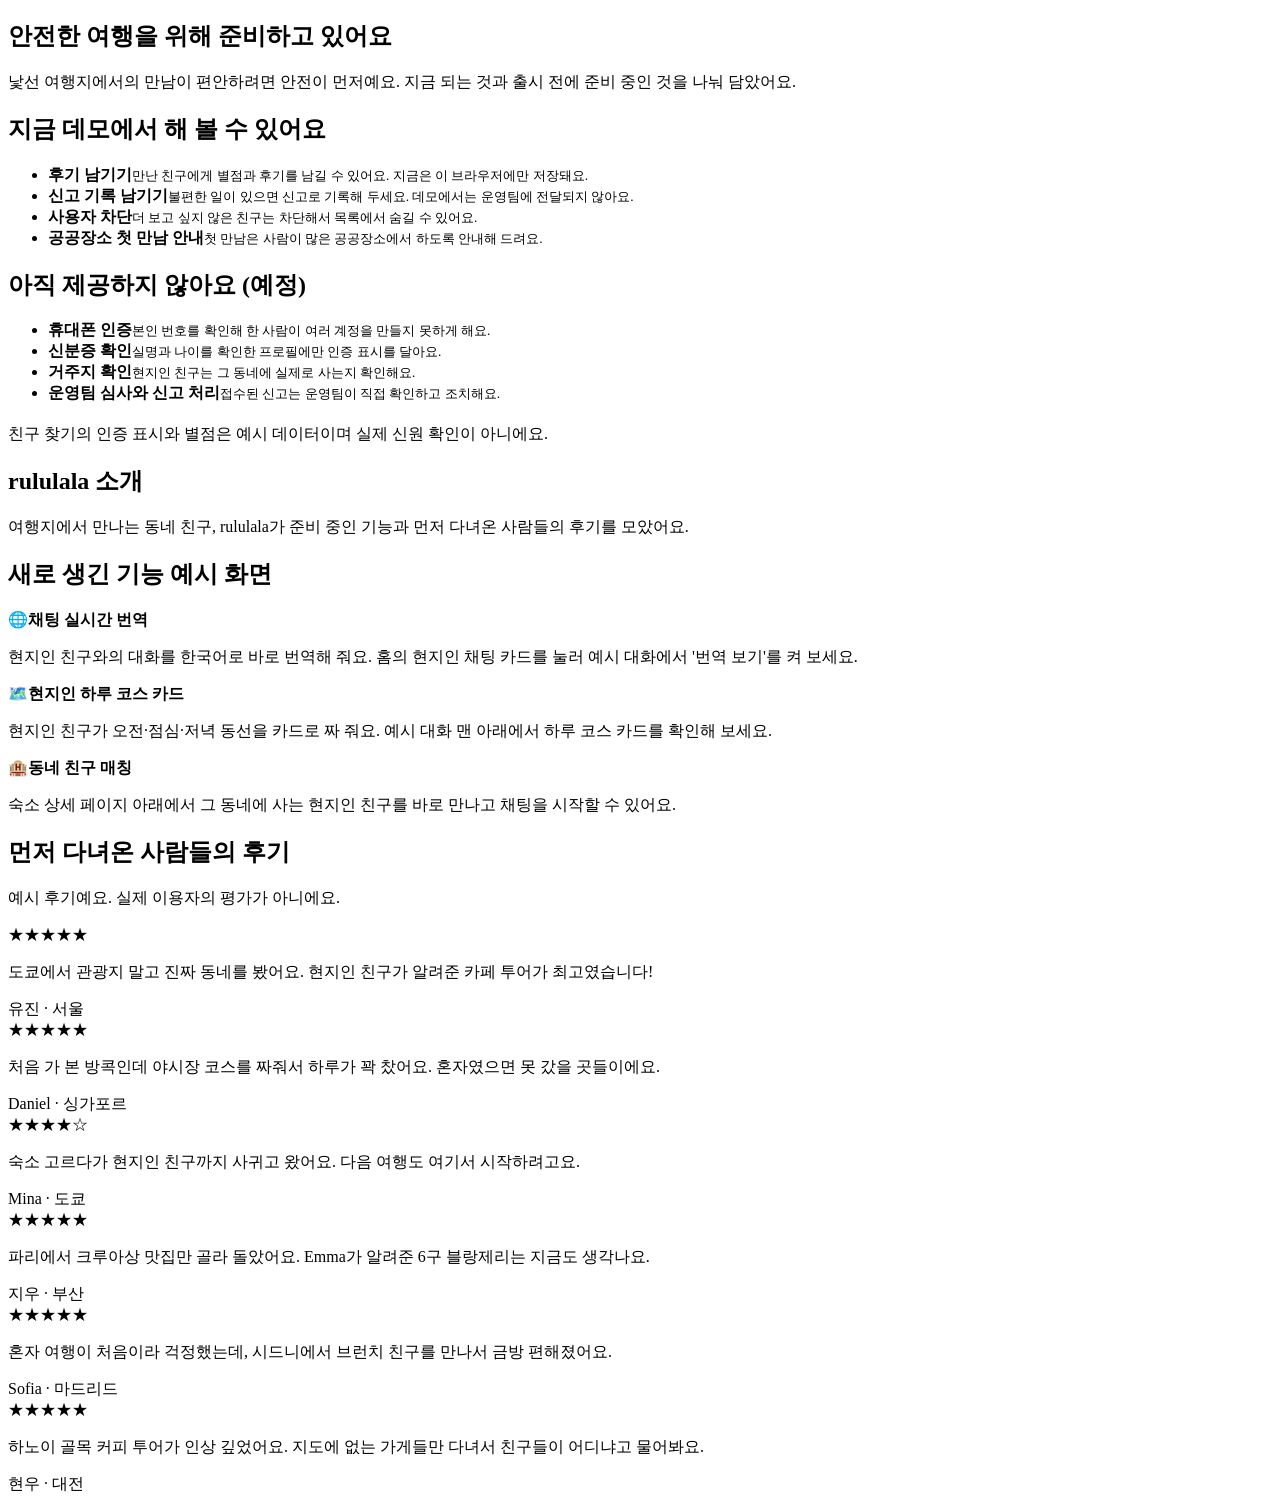
==== commit 76a4f288: "소개 내용을 안전 페이지로 통합, about.html은 리다이렉트로 정리 Moved the introduction content to the safe page and added a" ====
--- a/about.html
+++ b/about.html
@@ -3,36 +3,11 @@
 <head>
 <meta charset="utf-8">
 <meta name="viewport" content="width=device-width, initial-scale=1, viewport-fit=cover">
+<meta http-equiv="refresh" content="0; url=safe.html#about">
 <title>소개 | rululala</title>
-<!-- Pages caches fixed asset URLs. loader.js gives each page load fresh local CSS/JS URLs. -->
-<script src="loader.js" data-scripts="common.js"></script>
-<noscript><link rel="stylesheet" href="style.css"></noscript>
+<script>location.replace("safe.html#about");</script>
 </head>
 <body>
-<section class="band"><div class="w">
-  <h1>rululala 소개</h1>
-  <p class="snote">여행지에서 만나는 동네 친구, rululala가 준비 중인 기능과 먼저 다녀온 사람들의 후기를 모았어요.</p>
-  <div class="feat">
-    <h2 class="feat-h">새로 생긴 기능 <span class="feat-badge">예시 화면</span></h2>
-    <div class="feat-grid">
-      <div class="feat-card"><span class="feat-ic" aria-hidden="true">🌐</span><b>채팅 실시간 번역</b><p>현지인 친구와의 대화를 한국어로 바로 번역해 줘요. 홈의 현지인 채팅 카드를 눌러 예시 대화에서 '번역 보기'를 켜 보세요.</p></div>
-      <div class="feat-card"><span class="feat-ic" aria-hidden="true">🗺️</span><b>현지인 하루 코스 카드</b><p>현지인 친구가 오전·점심·저녁 동선을 카드로 짜 줘요. 예시 대화 맨 아래에서 하루 코스 카드를 확인해 보세요.</p></div>
-      <div class="feat-card"><span class="feat-ic" aria-hidden="true">🏨</span><b>동네 친구 매칭</b><p>숙소 상세 페이지 아래에서 그 동네에 사는 현지인 친구를 바로 만나고 채팅을 시작할 수 있어요.</p></div>
-    </div>
-  </div>
-</div></section>
-
-<section class="band"><div class="w">
-  <span class="band-head static"><h2>먼저 다녀온 사람들의 후기</h2></span>
-  <p class="demo-note">예시 후기예요. 실제 이용자의 평가가 아니에요.</p>
-  <div class="rv-grid">
-    <div class="rv"><span class="stars">★★★★★</span><p>도쿄에서 관광지 말고 진짜 동네를 봤어요. 현지인 친구가 알려준 카페 투어가 최고였습니다!</p><span class="who">유진 · 서울</span></div>
-    <div class="rv"><span class="stars">★★★★★</span><p>처음 가 본 방콕인데 야시장 코스를 짜줘서 하루가 꽉 찼어요. 혼자였으면 못 갔을 곳들이에요.</p><span class="who">Daniel · 싱가포르</span></div>
-    <div class="rv"><span class="stars">★★★★☆</span><p>숙소 고르다가 현지인 친구까지 사귀고 왔어요. 다음 여행도 여기서 시작하려고요.</p><span class="who">Mina · 도쿄</span></div>
-    <div class="rv"><span class="stars">★★★★★</span><p>파리에서 크루아상 맛집만 골라 돌았어요. Emma가 알려준 6구 블랑제리는 지금도 생각나요.</p><span class="who">지우 · 부산</span></div>
-    <div class="rv"><span class="stars">★★★★★</span><p>혼자 여행이 처음이라 걱정했는데, 시드니에서 브런치 친구를 만나서 금방 편해졌어요.</p><span class="who">Sofia · 마드리드</span></div>
-    <div class="rv"><span class="stars">★★★★★</span><p>하노이 골목 커피 투어가 인상 깊었어요. 지도에 없는 가게들만 다녀서 친구들이 어디냐고 물어봐요.</p><span class="who">현우 · 대전</span></div>
-  </div>
-</div></section>
+<p style="font:15px/1.7 system-ui,sans-serif;padding:40px 24px">소개 내용은 안전 페이지로 옮겼어요. <a href="safe.html#about">바로 가기</a></p>
 </body>
 </html>
